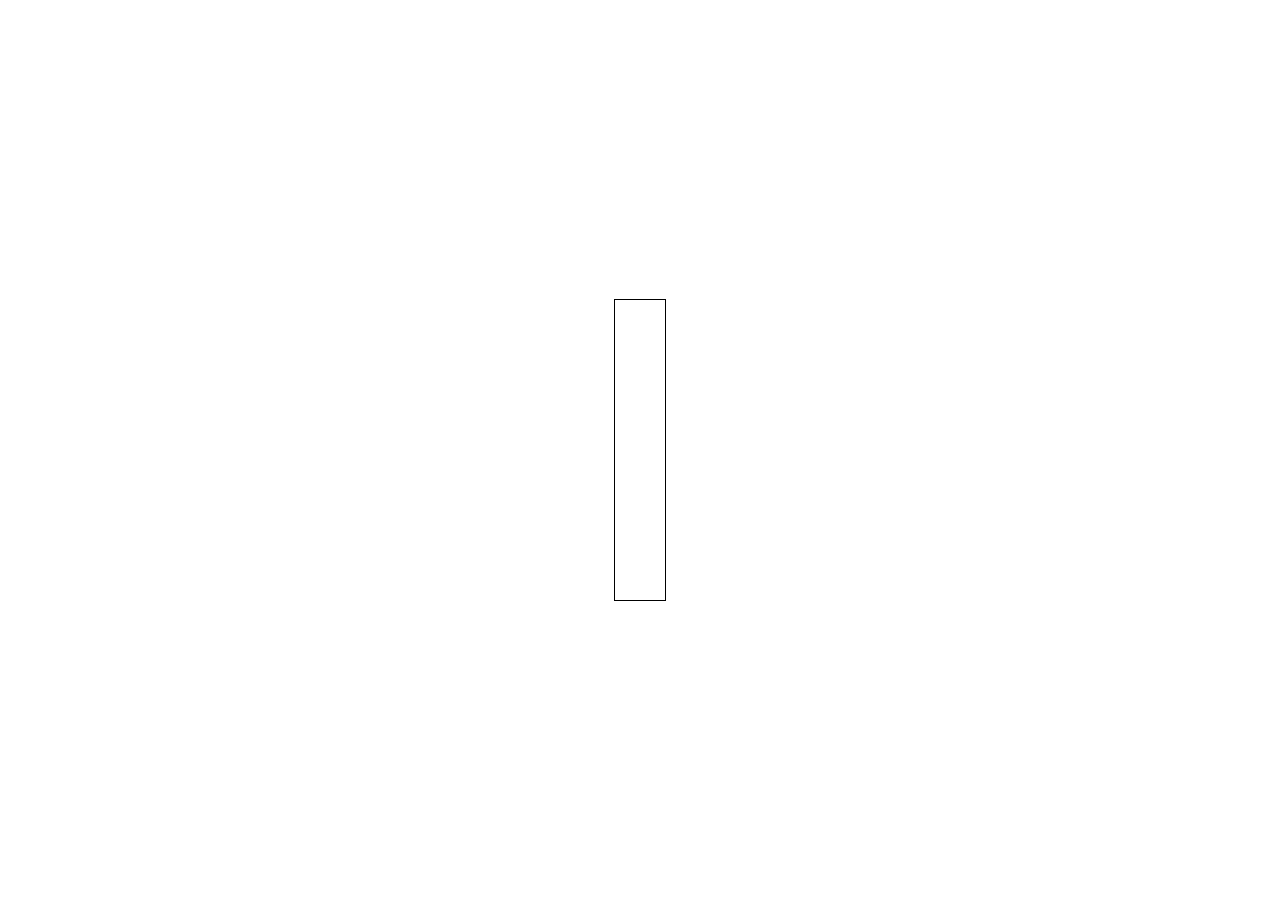
==== test.html @ 632bdb39 "Create test.html" ====
<!DOCTYPE html>
<html>
<head>
    <title>Vertical Range Slider</title>
    <style>
        body {
            display: flex;
            justify-content: center;
            align-items: center;
            height: 100vh;
            margin: 0;
        }

        #sliderCanvas {
            border: 1px solid #000;
            touch-action: none; /* Prevents default touch behavior, like scrolling */
        }
    </style>
</head>
<body>
    <canvas id="sliderCanvas" width="50" height="300"></canvas>
    <script>
        document.addEventListener('DOMContentLoaded', function () {
            const canvas = document.getElementById('sliderCanvas');
            const ctx = canvas.getContext('2d');
            let isDragging = false;

            function drawSlider(yPos) {
                ctx.clearRect(0, 0, canvas.width, canvas.height);
                ctx.fillStyle = '#007bff';
                ctx.fillRect(0, yPos, canvas.width, canvas.height - yPos);
            }

            canvas.addEventListener('mousedown', function (e) {
                isDragging = true;
                drawSlider(e.offsetY);
            });

            canvas.addEventListener('mousemove', function (e) {
                if (isDragging) {
                    drawSlider(e.offsetY);
                }
            });

            document.addEventListener('mouseup', function () {
                isDragging = false;
            });

            canvas.addEventListener('touchstart', function (e) {
                isDragging = true;
                let touch = e.touches[0];
                let touchY = touch.clientY - canvas.getBoundingClientRect().top;
                drawSlider(touchY);
                e.preventDefault();
            }, {passive: false});

            canvas.addEventListener('touchmove', function (e) {
                if (isDragging) {
                    let touch = e.touches[0];
                    let touchY = touch.clientY - canvas.getBoundingClientRect().top;
                    drawSlider(touchY);
                }
                e.preventDefault();
            }, {passive: false});

            document.addEventListener('touchend', function () {
                isDragging = false;
            });
        });
    </script>
</body>
</html>
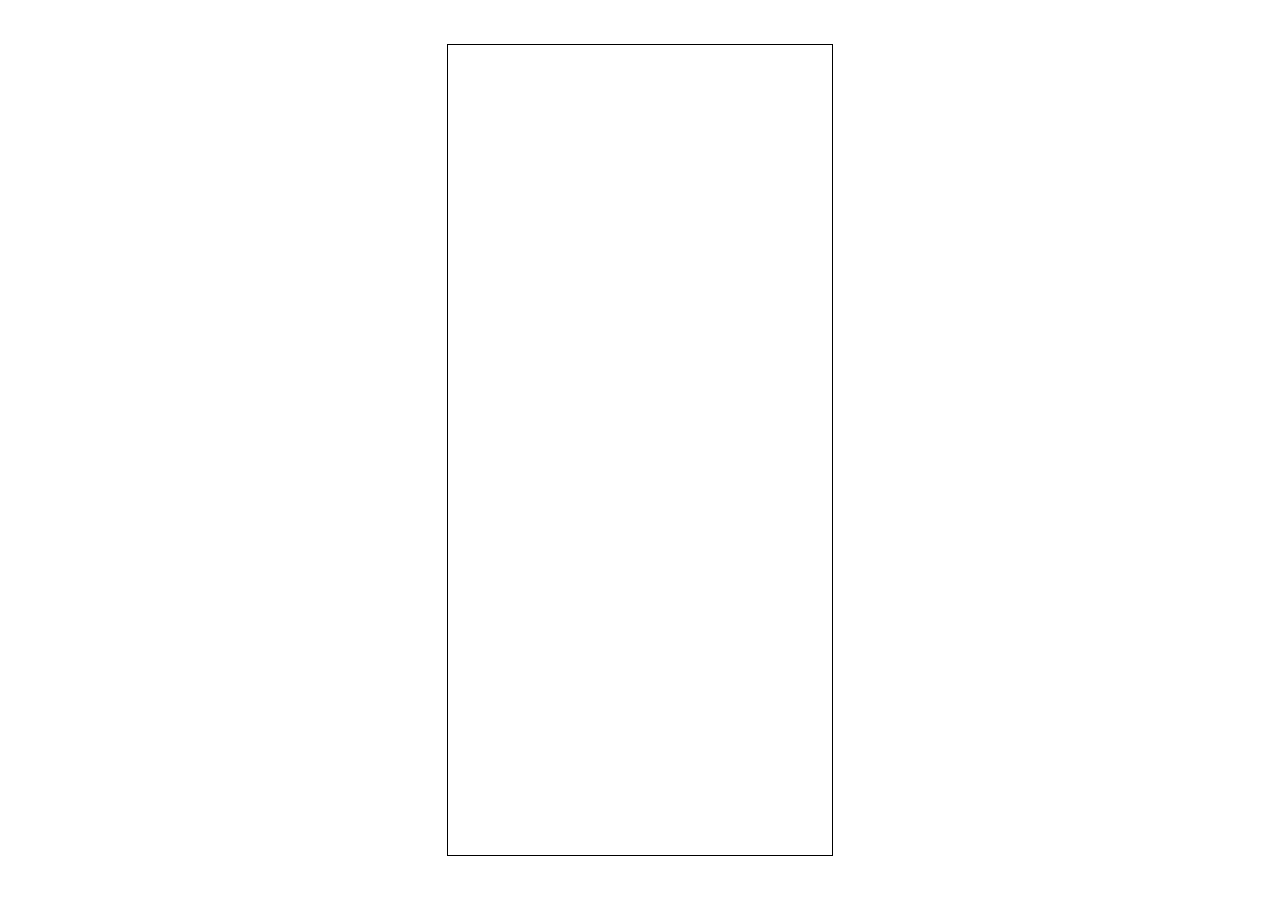
==== commit 241c8c3d: "Update test.html" ====
--- a/test.html
+++ b/test.html
@@ -18,12 +18,16 @@
     </style>
 </head>
 <body>
-    <canvas id="sliderCanvas" width="50" height="300"></canvas>
+    <canvas id="sliderCanvas"></canvas>
     <script>
         document.addEventListener('DOMContentLoaded', function () {
             const canvas = document.getElementById('sliderCanvas');
             const ctx = canvas.getContext('2d');
             let isDragging = false;
+
+            // Set canvas dimensions
+            canvas.width = window.innerWidth / 3 * 0.9; // Slightly less than 1/3rd of screen width
+            canvas.height = window.innerHeight * 0.9; // 90% of screen height
 
             function drawSlider(yPos) {
                 ctx.clearRect(0, 0, canvas.width, canvas.height);
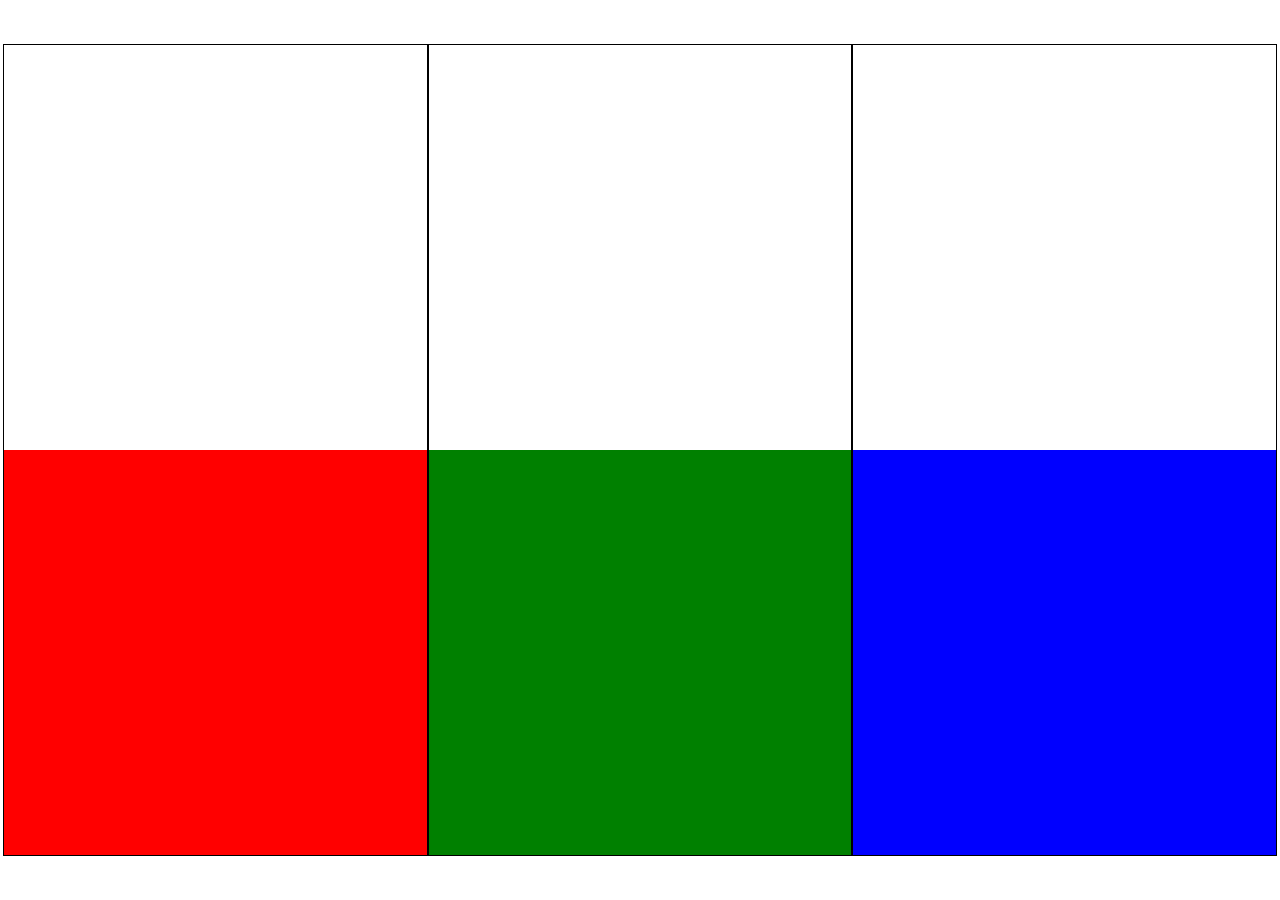
==== commit c171e501: "Update test.html" ====
--- a/test.html
+++ b/test.html
@@ -1,7 +1,8 @@
 <!DOCTYPE html>
 <html>
 <head>
-    <title>Vertical Range Slider</title>
+    <title>Vertical Range Sliders</title>
+    <meta name="viewport" content="width=device-width, initial-scale=1.0">
     <style>
         body {
             display: flex;
@@ -11,65 +12,66 @@
             margin: 0;
         }
 
-        #sliderCanvas {
+        .sliderCanvas {
             border: 1px solid #000;
             touch-action: none; /* Prevents default touch behavior, like scrolling */
+            width: 33%; /* Each canvas takes up one third of the screen width */
+            height: 90vh; /* 90% of the viewport height */
         }
     </style>
 </head>
 <body>
-    <canvas id="sliderCanvas"></canvas>
+    <canvas id="sliderCanvasRed" class="sliderCanvas"></canvas>
+    <canvas id="sliderCanvasGreen" class="sliderCanvas"></canvas>
+    <canvas id="sliderCanvasBlue" class="sliderCanvas"></canvas>
     <script>
         document.addEventListener('DOMContentLoaded', function () {
-            const canvas = document.getElementById('sliderCanvas');
-            const ctx = canvas.getContext('2d');
-            let isDragging = false;
+            const canvases = {
+                red: document.getElementById('sliderCanvasRed'),
+                green: document.getElementById('sliderCanvasGreen'),
+                blue: document.getElementById('sliderCanvasBlue')
+            };
+            const colors = ['red', 'green', 'blue'];
 
-            // Set canvas dimensions
-            canvas.width = window.innerWidth / 3 * 0.9; // Slightly less than 1/3rd of screen width
-            canvas.height = window.innerHeight * 0.9; // 90% of screen height
+            function setCanvasSize() {
+                Object.values(canvases).forEach(canvas => {
+                    canvas.width = canvas.offsetWidth;
+                    canvas.height = canvas.offsetHeight;
+                    drawSlider(canvas, canvas.height / 2); // Draw initial state at 50% height
+                });
+            }
 
-            function drawSlider(yPos) {
+            function drawSlider(canvas, yPos) {
+                const ctx = canvas.getContext('2d');
+                const color = canvas.id.replace('sliderCanvas', '').toLowerCase();
                 ctx.clearRect(0, 0, canvas.width, canvas.height);
-                ctx.fillStyle = '#007bff';
+                ctx.fillStyle = color;
                 ctx.fillRect(0, yPos, canvas.width, canvas.height - yPos);
             }
 
-            canvas.addEventListener('mousedown', function (e) {
-                isDragging = true;
-                drawSlider(e.offsetY);
-            });
+            function handleEvent(e, eventType) {
+                colors.forEach(color => {
+                    const canvas = canvases[color];
+                    if (eventType === 'start' && e.target === canvas) {
+                        canvas.isDragging = true;
+                    }
+                    if (canvas.isDragging) {
+                        const rect = canvas.getBoundingClientRect();
+                        const yPos = (e.touches ? e.touches[0].clientY : e.clientY) - rect.top;
+                        drawSlider(canvas, yPos);
+                    }
+                });
+            }
 
-            canvas.addEventListener('mousemove', function (e) {
-                if (isDragging) {
-                    drawSlider(e.offsetY);
-                }
-            });
+            window.addEventListener('resize', setCanvasSize);
+            setCanvasSize(); // Initial setup
 
-            document.addEventListener('mouseup', function () {
-                isDragging = false;
-            });
-
-            canvas.addEventListener('touchstart', function (e) {
-                isDragging = true;
-                let touch = e.touches[0];
-                let touchY = touch.clientY - canvas.getBoundingClientRect().top;
-                drawSlider(touchY);
-                e.preventDefault();
-            }, {passive: false});
-
-            canvas.addEventListener('touchmove', function (e) {
-                if (isDragging) {
-                    let touch = e.touches[0];
-                    let touchY = touch.clientY - canvas.getBoundingClientRect().top;
-                    drawSlider(touchY);
-                }
-                e.preventDefault();
-            }, {passive: false});
-
-            document.addEventListener('touchend', function () {
-                isDragging = false;
-            });
+            document.addEventListener('mousedown', e => handleEvent(e, 'start'));
+            document.addEventListener('mousemove', handleEvent);
+            document.addEventListener('mouseup', () => colors.forEach(color => canvases[color].isDragging = false));
+            document.addEventListener('touchstart', e => handleEvent(e, 'start'), {passive: false});
+            document.addEventListener('touchmove', handleEvent, {passive: false});
+            document.addEventListener('touchend', () => colors.forEach(color => canvases[color].isDragging = false));
         });
     </script>
 </body>
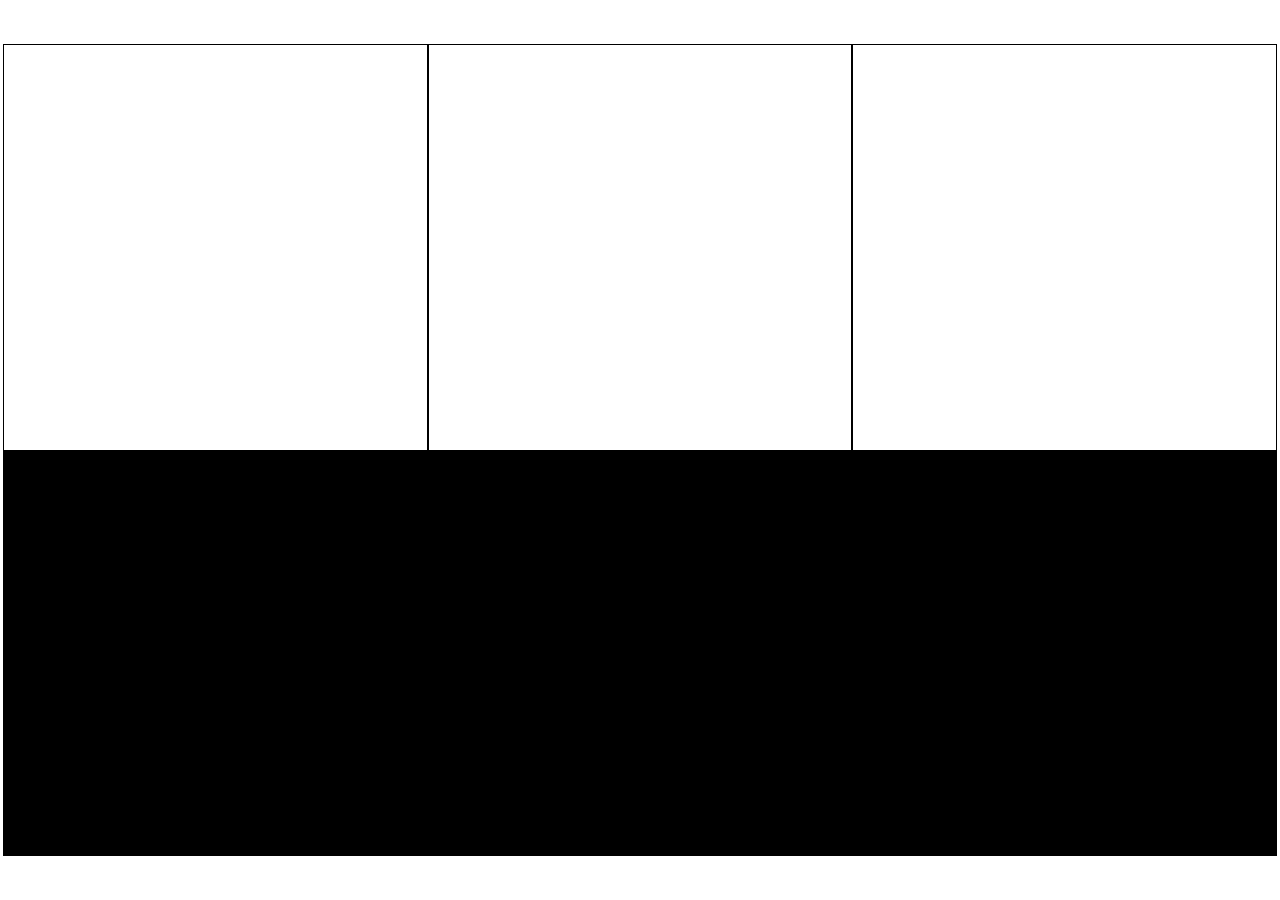
==== commit 88c7e63b: "Update test.html" ====
--- a/test.html
+++ b/test.html
@@ -12,7 +12,7 @@
             margin: 0;
         }
 
-        .sliderCanvas {
+        .slider_canvas {
             border: 1px solid #000;
             touch-action: none; /* Prevents default touch behavior, like scrolling */
             width: 33%; /* Each canvas takes up one third of the screen width */
@@ -21,57 +21,61 @@
     </style>
 </head>
 <body>
-    <canvas id="sliderCanvasRed" class="sliderCanvas"></canvas>
-    <canvas id="sliderCanvasGreen" class="sliderCanvas"></canvas>
-    <canvas id="sliderCanvasBlue" class="sliderCanvas"></canvas>
+    <canvas id="slider_canvas_red" class="slider_canvas"></canvas>
+    <canvas id="slider_canvas_green" class="slider_canvas"></canvas>
+    <canvas id="slider_canvas_blue" class="slider_canvas"></canvas>
     <script>
         document.addEventListener('DOMContentLoaded', function () {
             const canvases = {
-                red: document.getElementById('sliderCanvasRed'),
-                green: document.getElementById('sliderCanvasGreen'),
-                blue: document.getElementById('sliderCanvasBlue')
+                red: document.getElementById('slider_canvas_red'),
+                green: document.getElementById('slider_canvas_green'),
+                blue: document.getElementById('slider_canvas_blue')
             };
             const colors = ['red', 'green', 'blue'];
+            let last_y_position = 0;
 
-            function setCanvasSize() {
+            function set_canvas_size() {
                 Object.values(canvases).forEach(canvas => {
                     canvas.width = canvas.offsetWidth;
                     canvas.height = canvas.offsetHeight;
-                    drawSlider(canvas, canvas.height / 2); // Draw initial state at 50% height
+                    draw_slider(canvas, canvas.height / 2); // Draw initial state at 50% height
                 });
             }
 
-            function drawSlider(canvas, yPos) {
+            function draw_slider(canvas, yPos) {
                 const ctx = canvas.getContext('2d');
-                const color = canvas.id.replace('sliderCanvas', '').toLowerCase();
+                const color = canvas.id.replace('slider_canvas', '').toLowerCase();
                 ctx.clearRect(0, 0, canvas.width, canvas.height);
                 ctx.fillStyle = color;
                 ctx.fillRect(0, yPos, canvas.width, canvas.height - yPos);
             }
 
-            function handleEvent(e, eventType) {
+            function handle_event(e, eventType) {
                 colors.forEach(color => {
                     const canvas = canvases[color];
                     if (eventType === 'start' && e.target === canvas) {
-                        canvas.isDragging = true;
+                        canvas.is_dragging = true;
+                        last_y_position = (e.touches ? e.touches[0].clientY : e.clientY);
                     }
-                    if (canvas.isDragging) {
-                        const rect = canvas.getBoundingClientRect();
-                        const yPos = (e.touches ? e.touches[0].clientY : e.clientY) - rect.top;
-                        drawSlider(canvas, yPos);
+                    if (canvas.is_dragging) {
+                        const current_y_position = (e.touches ? e.touches[0].clientY : e.clientY);
+                        const delta = last_y_position - current_y_position;
+                        last_y_position = current_y_position;
+                        let new_y_position = Math.min(canvas.height, Math.max(0, canvas.height - ((canvas.height - canvas.getBoundingClientRect().bottom + delta) % canvas.height)));
+                        draw_slider(canvas, new_y_position);
                     }
                 });
             }
 
-            window.addEventListener('resize', setCanvasSize);
-            setCanvasSize(); // Initial setup
+            window.addEventListener('resize', set_canvas_size);
+            set_canvas_size(); // Initial setup
 
-            document.addEventListener('mousedown', e => handleEvent(e, 'start'));
-            document.addEventListener('mousemove', handleEvent);
-            document.addEventListener('mouseup', () => colors.forEach(color => canvases[color].isDragging = false));
-            document.addEventListener('touchstart', e => handleEvent(e, 'start'), {passive: false});
-            document.addEventListener('touchmove', handleEvent, {passive: false});
-            document.addEventListener('touchend', () => colors.forEach(color => canvases[color].isDragging = false));
+            document.addEventListener('mousedown', e => handle_event(e, 'start'));
+            document.addEventListener('mousemove', handle_event);
+            document.addEventListener('mouseup', () => colors.forEach(color => canvases[color].is_dragging = false));
+            document.addEventListener('touchstart', e => handle_event(e, 'start'), {passive: false});
+            document.addEventListener('touchmove', handle_event, {passive: false});
+            document.addEventListener('touchend', () => colors.forEach(color => canvases[color].is_dragging = false));
         });
     </script>
 </body>
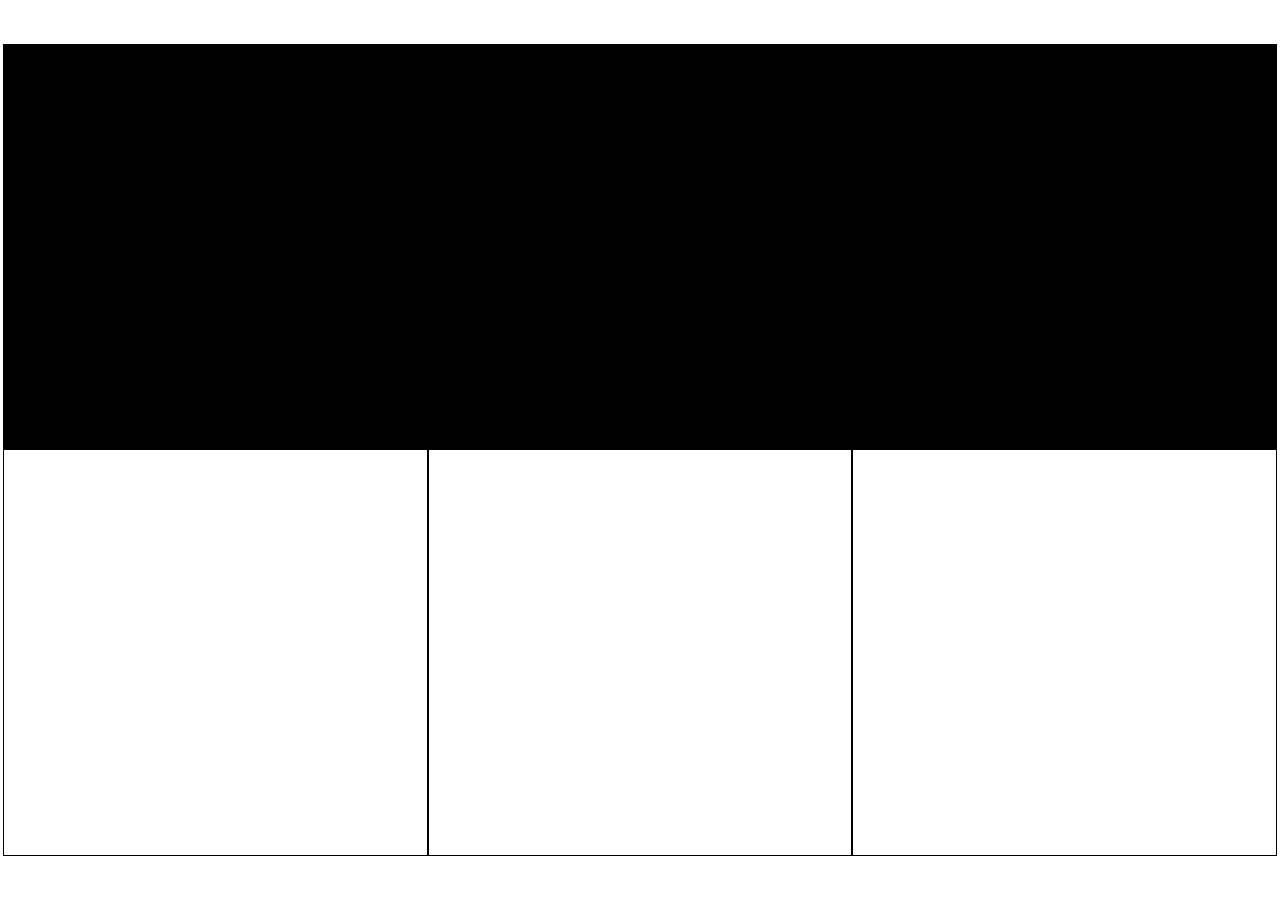
==== commit d5e0c83b: "Update test.html" ====
--- a/test.html
+++ b/test.html
@@ -32,7 +32,7 @@
                 blue: document.getElementById('slider_canvas_blue')
             };
             const colors = ['red', 'green', 'blue'];
-            let last_y_position = 0;
+            let last_y_position = {};
 
             function set_canvas_size() {
                 Object.values(canvases).forEach(canvas => {
@@ -47,7 +47,7 @@
                 const color = canvas.id.replace('slider_canvas', '').toLowerCase();
                 ctx.clearRect(0, 0, canvas.width, canvas.height);
                 ctx.fillStyle = color;
-                ctx.fillRect(0, yPos, canvas.width, canvas.height - yPos);
+                ctx.fillRect(0, 0, canvas.width, yPos);
             }
 
             function handle_event(e, eventType) {
@@ -55,13 +55,14 @@
                     const canvas = canvases[color];
                     if (eventType === 'start' && e.target === canvas) {
                         canvas.is_dragging = true;
-                        last_y_position = (e.touches ? e.touches[0].clientY : e.clientY);
+                        last_y_position[color] = (e.touches ? e.touches[0].clientY : e.clientY);
                     }
                     if (canvas.is_dragging) {
                         const current_y_position = (e.touches ? e.touches[0].clientY : e.clientY);
-                        const delta = last_y_position - current_y_position;
-                        last_y_position = current_y_position;
-                        let new_y_position = Math.min(canvas.height, Math.max(0, canvas.height - ((canvas.height - canvas.getBoundingClientRect().bottom + delta) % canvas.height)));
+                        const delta = last_y_position[color] - current_y_position;
+                        last_y_position[color] = current_y_position;
+
+                        let new_y_position = Math.max(0, Math.min(canvas.height, canvas.getBoundingClientRect().bottom - canvas.offsetTop + delta));
                         draw_slider(canvas, new_y_position);
                     }
                 });
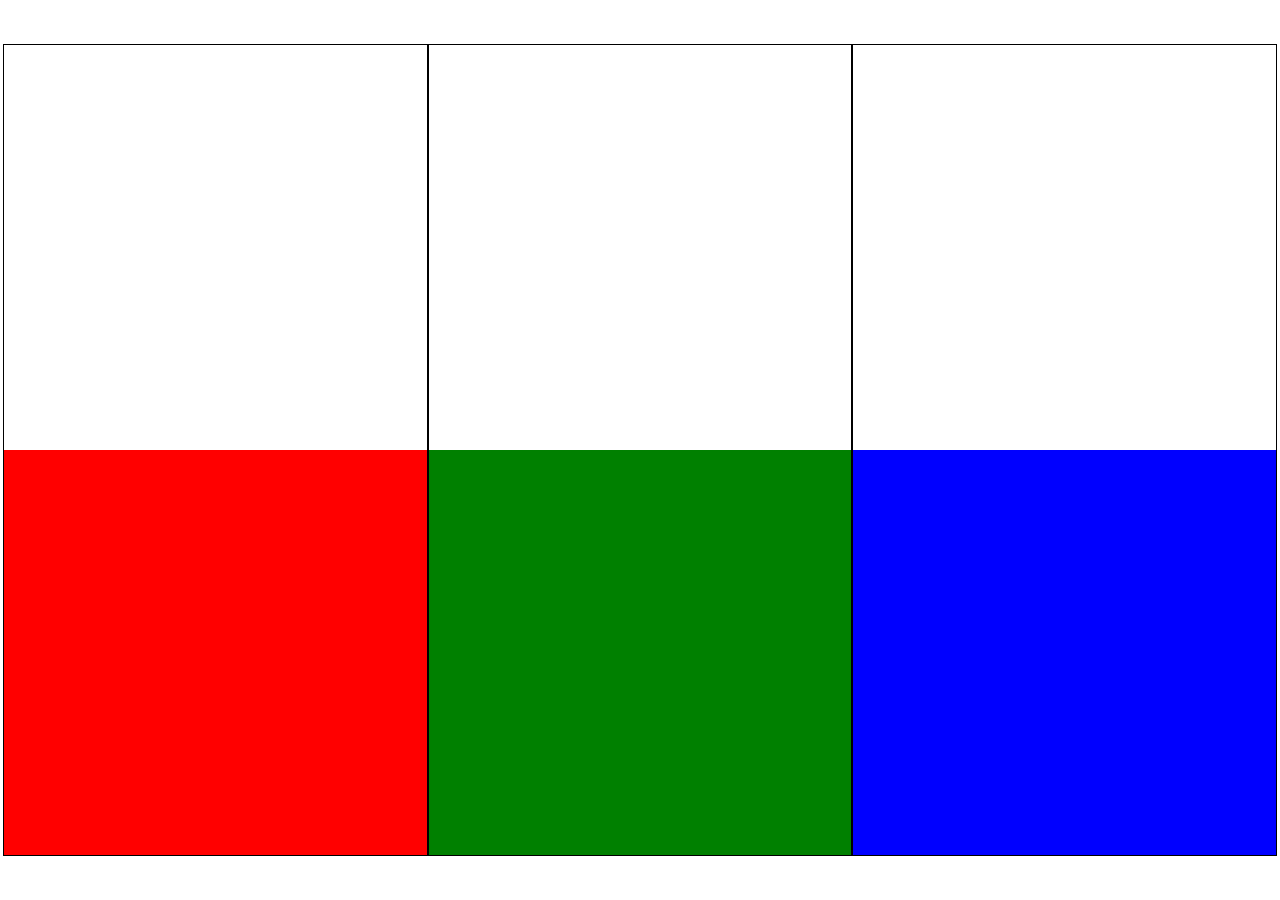
==== commit 41a32e4d: "Update test.html" ====
--- a/test.html
+++ b/test.html
@@ -32,22 +32,22 @@
                 blue: document.getElementById('slider_canvas_blue')
             };
             const colors = ['red', 'green', 'blue'];
-            let last_y_position = {};
+            const slider_positions = { red: 0.5, green: 0.5, blue: 0.5 };
 
             function set_canvas_size() {
                 Object.values(canvases).forEach(canvas => {
                     canvas.width = canvas.offsetWidth;
                     canvas.height = canvas.offsetHeight;
-                    draw_slider(canvas, canvas.height / 2); // Draw initial state at 50% height
+                    const color = canvas.id.replace('slider_canvas_', '');
+                    draw_slider(canvas, color, slider_positions[color] * canvas.height);
                 });
             }
 
-            function draw_slider(canvas, yPos) {
+            function draw_slider(canvas, color, yPos) {
                 const ctx = canvas.getContext('2d');
-                const color = canvas.id.replace('slider_canvas', '').toLowerCase();
                 ctx.clearRect(0, 0, canvas.width, canvas.height);
                 ctx.fillStyle = color;
-                ctx.fillRect(0, 0, canvas.width, yPos);
+                ctx.fillRect(0, yPos, canvas.width, canvas.height - yPos);
             }
 
             function handle_event(e, eventType) {
@@ -55,15 +55,13 @@
                     const canvas = canvases[color];
                     if (eventType === 'start' && e.target === canvas) {
                         canvas.is_dragging = true;
-                        last_y_position[color] = (e.touches ? e.touches[0].clientY : e.clientY);
                     }
                     if (canvas.is_dragging) {
-                        const current_y_position = (e.touches ? e.touches[0].clientY : e.clientY);
-                        const delta = last_y_position[color] - current_y_position;
-                        last_y_position[color] = current_y_position;
-
-                        let new_y_position = Math.max(0, Math.min(canvas.height, canvas.getBoundingClientRect().bottom - canvas.offsetTop + delta));
-                        draw_slider(canvas, new_y_position);
+                        const rect = canvas.getBoundingClientRect();
+                        const yPos = (e.touches ? e.touches[0].clientY : e.clientY) - rect.top;
+                        const proportion = 1 - yPos / rect.height;
+                        slider_positions[color] = Math.max(0, Math.min(1, proportion));
+                        draw_slider(canvas, color, yPos);
                     }
                 });
             }
